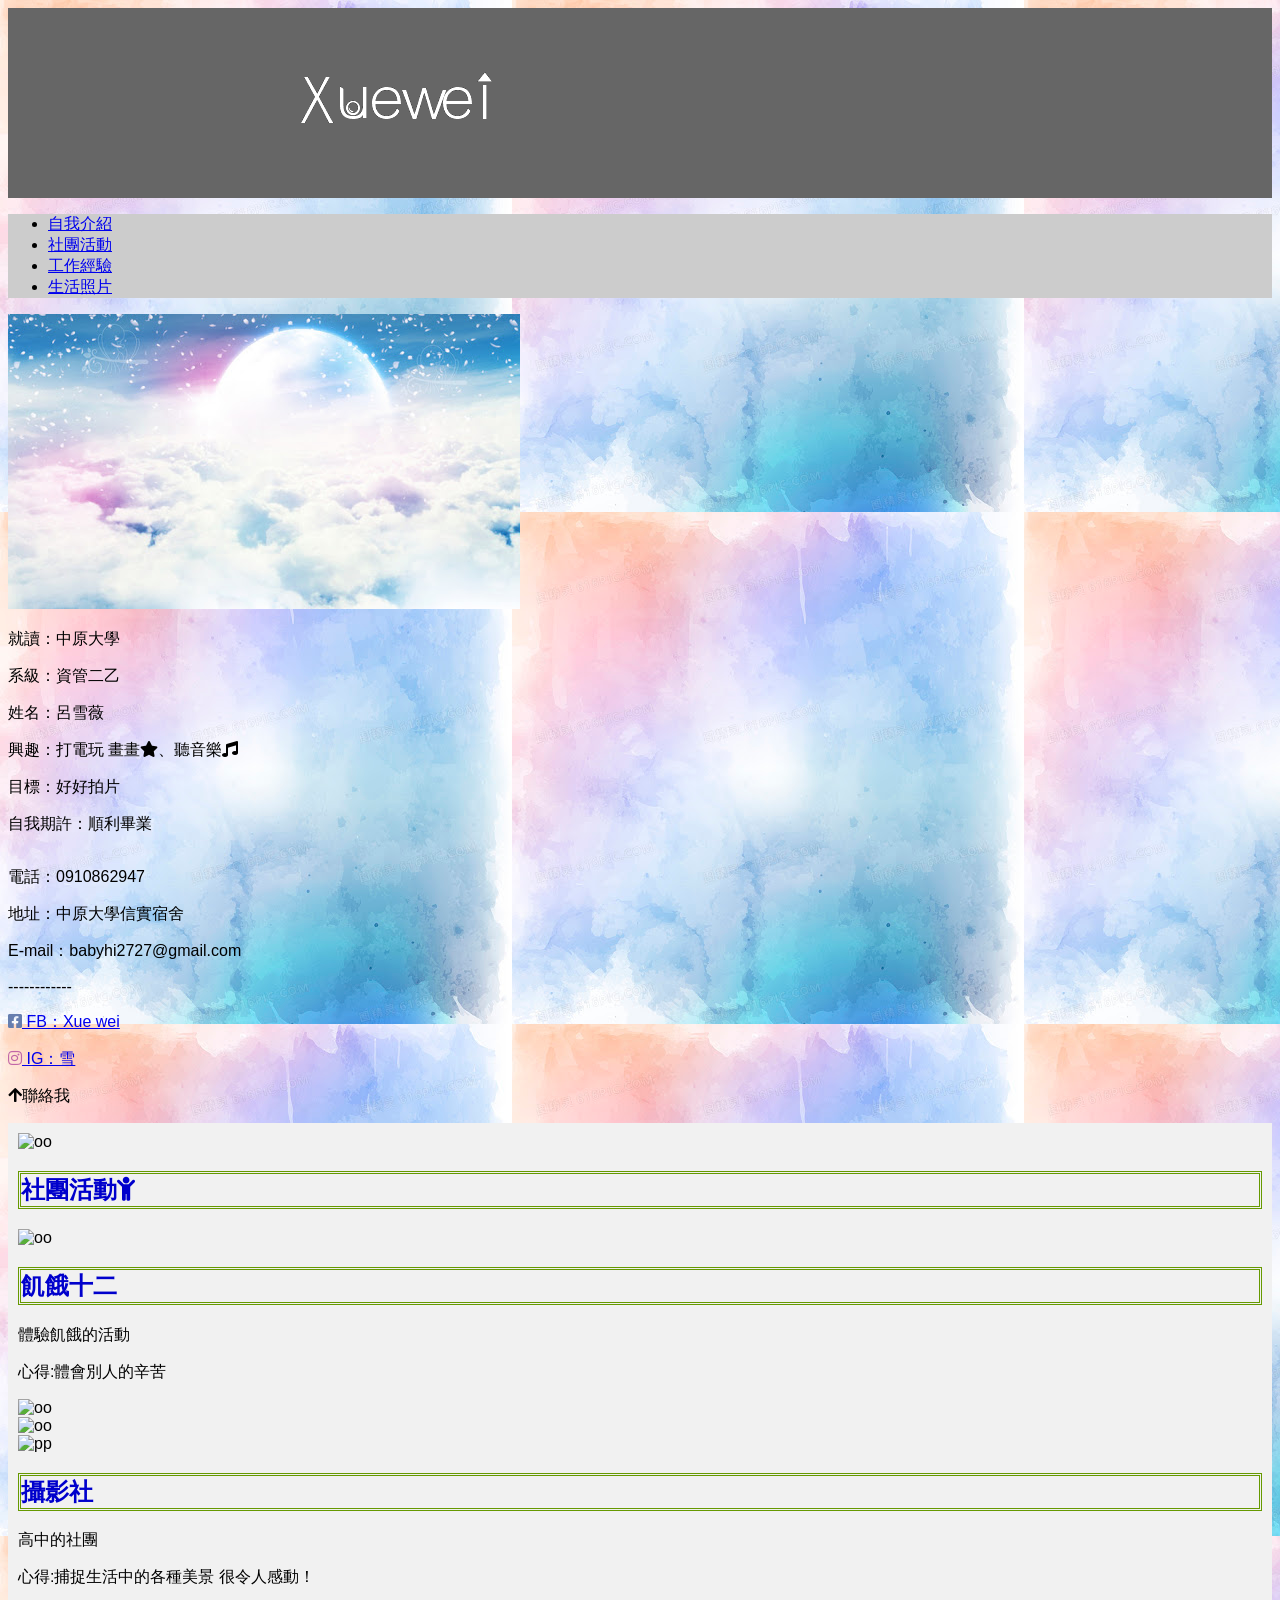
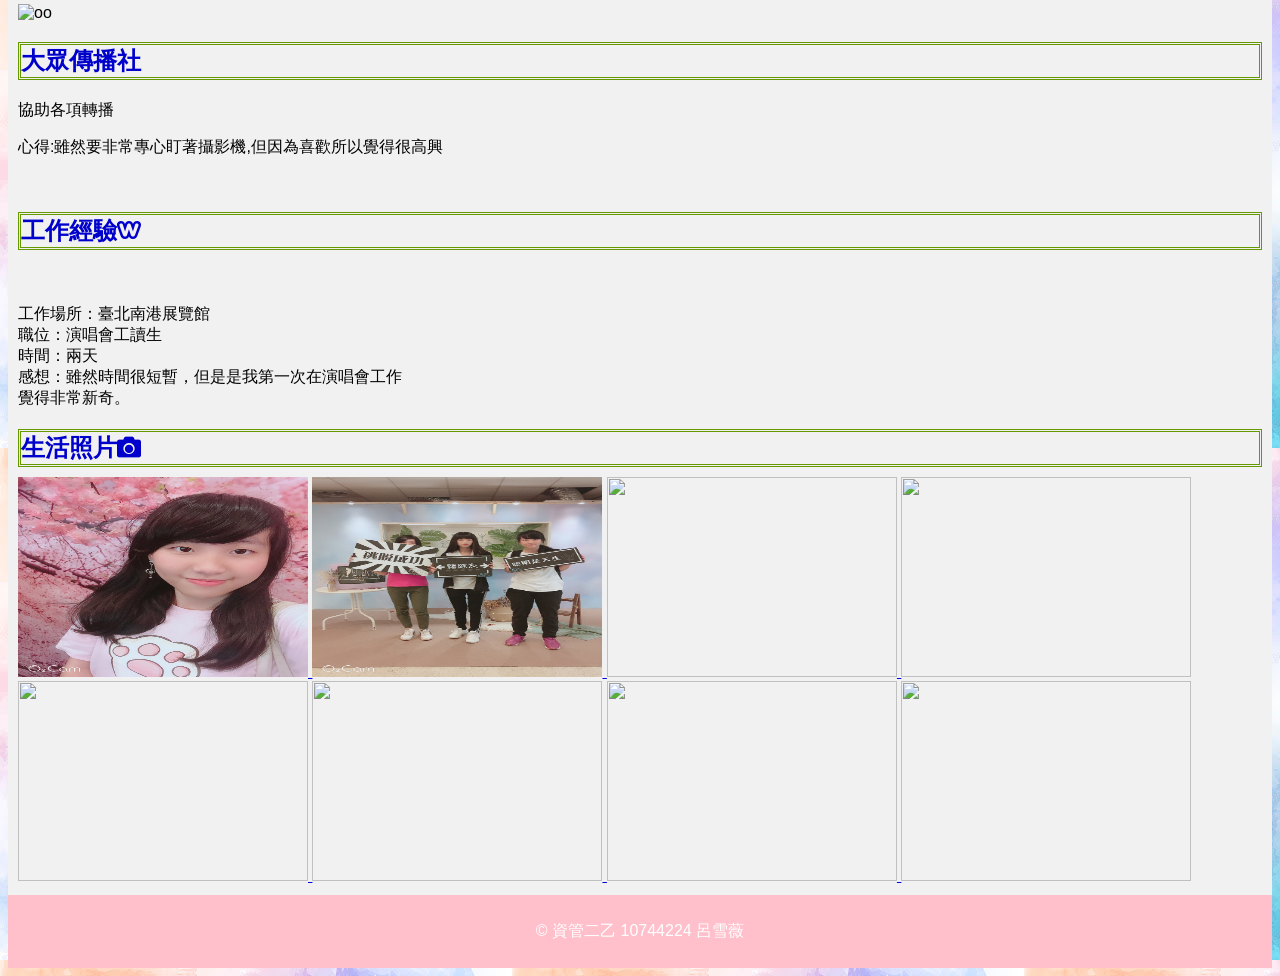
==== index.html @ 1e85b5ad "Rename hw2.html to index.html" ====
<!DOCTYPE html>
<html lang="en">
	<head>
		<title>About me</title>
		<meta charset="utf-8">
		<meta name="viewport" content="width=device-width, initial-scale=1">
		<link rel="stylesheet" type="text/css" href="css/test.css">
		<link rel="icon" href="img/icon.png" type="image/ico" />
		<link rel="stylesheet" href="https://use.fontawesome.com/releases/v5.8.2/css/all.css" integrity="sha384-oS3vJWv+0UjzBfQzYUhtDYW+Pj2yciDJxpsK1OYPAYjqT085Qq/1cq5FLXAZQ7Ay" crossorigin="anonymous">
	</head>

	<body background="img/bd.jpg">
		<div class="header">
			<header>
				<img class="logo" src="img/logo1.png" alt="">
			</header>
			
			<nav>
				<ul>
					<li><a href="#self">自我介紹</a></li>
					<li><a href="#society">社團活動</a></li>
					<li><a href="#work">工作經驗</a></li>
					<li><a href="#photo">生活照片</a></li>
				</ul>
			</nav>
		</div>
		<div class="coo">
		<img src="img/coo.jpg"/>
		</div>
		<a name="self" id="self">
			<div class="intro">
				<section>
					<img class="heart" src="img/float/heart.png" alt="">
					<div>
						<img class="main" src="img/main.jpg" alt="">
					</div>
					<div class="main">
						<p>就讀：中原大學</p>
						<p>系級：資管二乙</p>
						<p>姓名：呂雪薇</p>
						<p>興趣：打電玩 畫畫<i class="fas fa-star"></i>、聽音樂<i class="fas fa-music"></i></p>
						<p>目標：好好拍片</p>
						<p>自我期許：順利畢業</p>
					</div>
				</section>
				<aside>
					<p>電話：0910862947</p>
					<p>地址：中原大學信實宿舍</p>
					<p>E-mail：babyhi2727@gmail.com</p>
					<p>------------</p>
					<p><a class="blog" href="https://www.facebook.com/profile.php?id=100000791641164"><i style="color: #667EAF" class="fab fa-facebook-square"></i> FB：Xue wei</a></p>
					<p><a class="blog" href="https://www.instagram.com/mandarava_10/?hl=zh-tw"><i style="color: #C166A7" class="fab fa-instagram"></i> IG：雪</a></p>
					<p><i class="fas fa-arrow-up"></i>聯絡我</p>
				</aside>
			</div>
		</a>
		<article>
			<div class="society">
				<img class="life" src="img/float/life.png" alt="oo"
				<a name="s" id="s">
					<h2>社團活動<i class="fas fa-child"></i></h2>
					<div class="flip-card">
						<div class="flip-card-inner">
							<div class="flip-card-front">
								<img src="img/" alt="oo" style="width:250px;height:320px;">
							</div>
							
					<div class="flip-card-back">
								<h2>飢餓十二</h2>
								<p>體驗飢餓的活動</p>
								<p>心得:體會別人的辛苦</p>
							
							</div>
					    <div class="flip-card">
						<div class="flip-card-inner">
							<div class="flip-card-front">
								<img src="img/ph/p1.jpg" alt="oo" style="width:250px;height:320px;">
							</div>
						</div>
					</div>
					<div class="flip-card">
						<div class="flip-card-inner">
							<div class="flip-card-front">
								<img src="img/ph/p1.jpg" alt="oo" style="width:250px;height:320px;">
							</div>
							
						</div>
					</div>
					<div class="air">
					</div>
					<div class="flip-card">
						<div class="flip-card-inner">
							<div class="flip-card-front">
								<img src="img.jpg" alt="pp" style="width:250px;height:320px;">
							</div>
							<div class="flip-card-back">
								<h2>攝影社</h2>
								<p>高中的社團</p>
								<p>心得:捕捉生活中的各種美景 很令人感動！</p>
							</div>
						</div>
					</div>
					<div class="flip-card">
						<div class="flip-card-inner">
							<div class="flip-card-front">
								<img src="img/seat.jpg" alt="oo"style="width:250px;height:320px;">
							</div>
							<div class="flip-card-back">
								<h2>大眾傳播社</h2>
								<p>協助各項轉播</p>
								<p>心得:雖然要非常專心盯著攝影機,但因為喜歡所以覺得很高興</p>
							</div>
						</div>
					</div>
				</div>
				<div class="work">
					<img class="cosmos" src="img/float/cosmos.png" alt="">
					<a name="work" id="work">
						<h2>工作經驗<i class="fab fa-weebly"></i></h2>
						<img class="zu" src="img/work/zu.jpg" alt="">
						<div class="job">
							<p>
								工作場所：臺北南港展覽館<br>
								職位：演唱會工讀生<br>
								時間：兩天<br>
								感想：雖然時間很短暫，但是是我第一次在演唱會工作<br>
							    覺得非常新奇。<br>
							</p>
						</div>
					</a>
				</div>
				<a name="photo" id="photo">
					<div class="photo">
						<h2 style="margin-bottom: 10px;">生活照片<i class="fas fa-camera"></i></h2>
						<a target="_parent" href="img/ph/p1.jpeg">
							<img class="pic" src="img/ph/p1.jpeg" alt="" title="櫻花" style="width:290px; height:200px;">
						</a>
						<a target="_parent" href="img/ph/p2.jpg">
							<img class="pic" src="img/ph/p2.jpg" alt="" title="密室逃脫" style="width:290px; height:200px;">
						</a>
						<a target="_parent" href="img/ph/p3.jpg">
							<img class="pic" src="img/ph/p3.jpg" alt="" title="天空" style="width:290px; height:200px;">
						</a>
						<a target="_parent" href="img/ph/p4.jpg">
							<img class="pic" src="img/ph/p4.jpg" alt="" title="運動會" style="width:290px; height:200px;">
						</a>
						<a target="_parent" href="img/ph/p5.jpg">
							<img class="pic" src="img/ph/p5.jpg" alt="" title="攝影社遊" style="width:290px; height:200px;">
						</a>
						<a target="_parent" href="img/ph/p6.jpg">
							<img class="pic" src="img/ph/p6.jpg" alt="" title="高中聚餐" style="width:290px; height:200px;">
						</a>
						<a target="_parent" href="img/ph/p7.jpg">
							<img class="pic" src="img/ph/p7.jpg" alt="" title="國中聚會" style="width:290px; height:200px;">
						</a>
						<a target="_parent" href="img/ph/p8.jpg">
							<img class="pic" src="img/ph/p8.jpg" alt="" title="萬聖節" style="width:290px; height:200px;">
						</a>
					</div>
				</a>
			</article>
			<button onclick="topFunction()" id="myBtn" title="">Top</button>
			<script>
			window.onscroll = function() {scrollFunction()};
			function scrollFunction() {
			if (document.body.scrollTop > 20 || document.documentElement.scrollTop > 20) {
			document.getElementById("myBtn").style.display = "block";
			} else {
			document.getElementById("myBtn").style.display = "none";
			}
			}
			function topFunction() {
			document.body.scrollTop = 0;
			document.documentElement.scrollTop = 0;
			}
			</script>
			<footer>
				<p>© 資管二乙 10744224 呂雪薇</p>
			</footer>
		</body>
		
	</html>
---- css/test.css ----
* {
  box-sizing: border-box;
}

body {
  font-family: Arial, Helvetica, sans-serif;
}

/* Style the header */
header {
  background-color: #666;
  padding: 30px;
  text-align: center;
  font-size: 35px;
  color: white;
}

/* Container for flexboxes */
section {
  display: -webkit-flex;
  display: flex;
}

/* Style the navigation menu */
nav {
  -webkit-flex: 1;
  -ms-flex: 1;
  flex: 1;
  background: #ccc;
  padding: 20px;
}

/* Style the list inside the menu */
nav  {
  list-style-type: none;
  padding: 0;
}

/* Style the content */
article {
  -webkit-flex: 3;
  -ms-flex: 3;
  flex: 3;
  background-color: #f1f1f1;
  padding: 10px;
}

/* Style the footer */
footer {
  background-color: #777;
  padding: 10px;
  text-align: center;
  color: white;
}

#self
{	
}
stylesheet{}
h2{
color: #0000CC;
font-family: ParkAvenue BT;
font-weight: bold;
border: 3px #669900 DOUBLE;
}
footer{background-color:pink;}
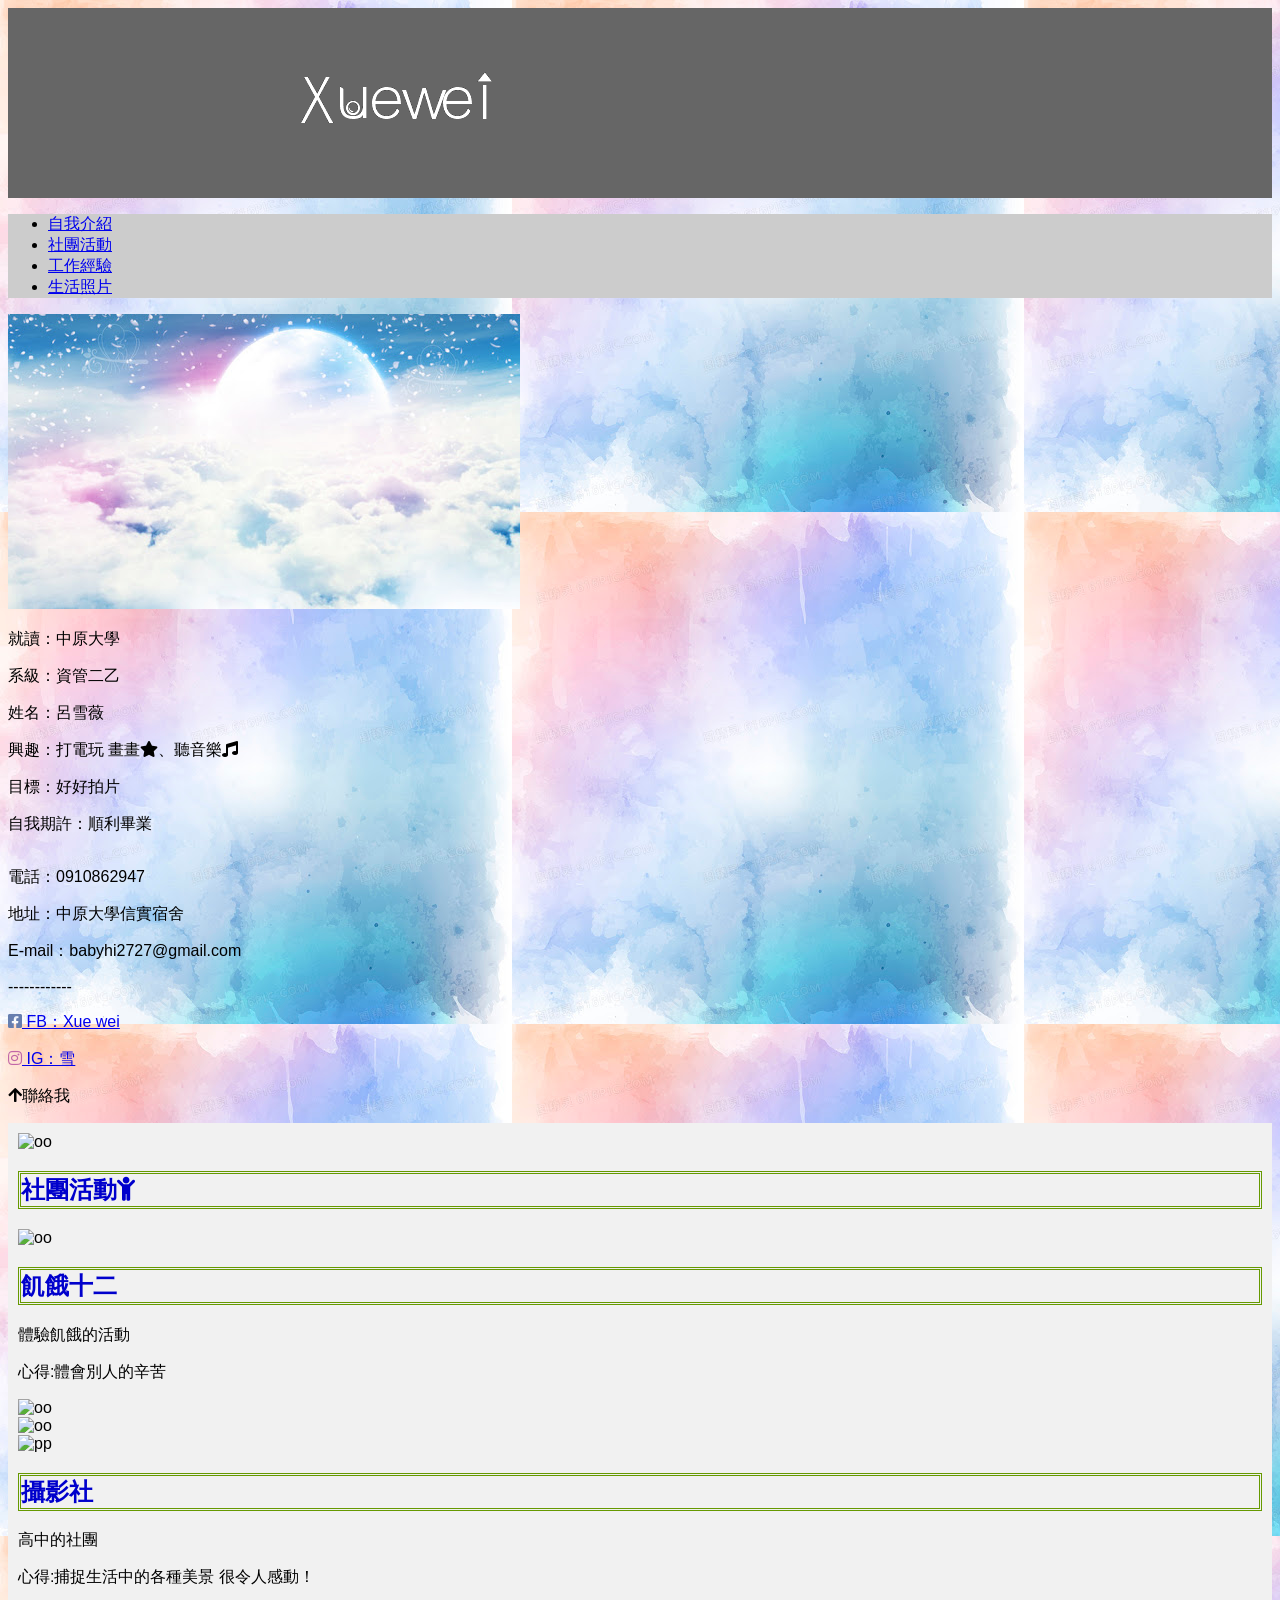
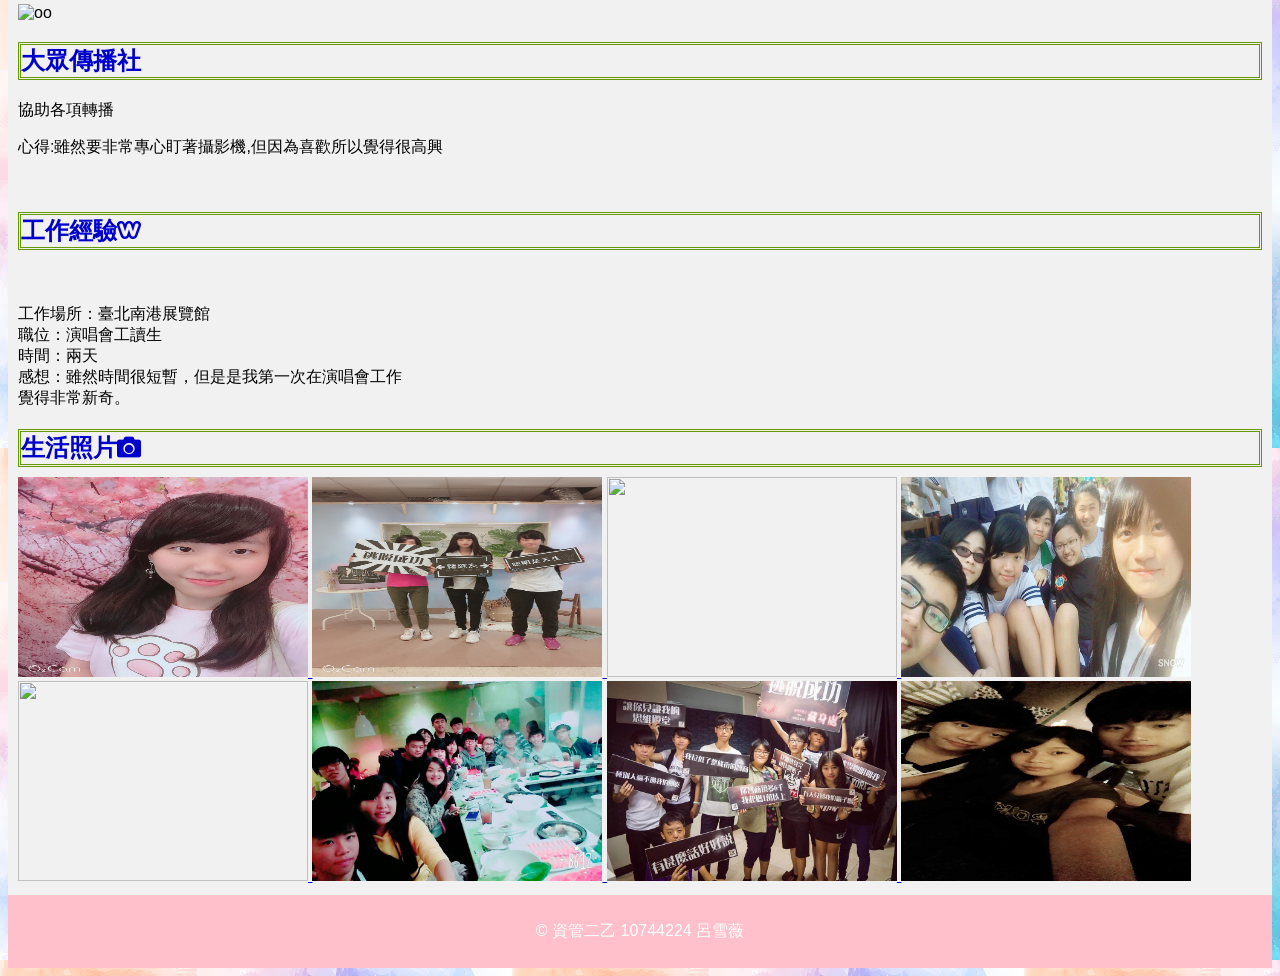
==== commit a9f3089c: "Update index.html" ====
--- a/index.html
+++ b/index.html
@@ -141,20 +141,20 @@
 						<a target="_parent" href="img/ph/p3.jpg">
 							<img class="pic" src="img/ph/p3.jpg" alt="" title="天空" style="width:290px; height:200px;">
 						</a>
-						<a target="_parent" href="img/ph/p4.jpg">
-							<img class="pic" src="img/ph/p4.jpg" alt="" title="運動會" style="width:290px; height:200px;">
+						<a target="_parent" href="img/ph/p4.JPG">
+							<img class="pic" src="img/ph/p4.JPG" alt="" title="運動會" style="width:290px; height:200px;">
 						</a>
-						<a target="_parent" href="img/ph/p5.jpg">
-							<img class="pic" src="img/ph/p5.jpg" alt="" title="攝影社遊" style="width:290px; height:200px;">
+						<a target="_parent" href="img/ph/p5.JPG">
+							<img class="pic" src="img/ph/p5.JPG" alt="" title="攝影社遊" style="width:290px; height:200px;">
 						</a>
-						<a target="_parent" href="img/ph/p6.jpg">
-							<img class="pic" src="img/ph/p6.jpg" alt="" title="高中聚餐" style="width:290px; height:200px;">
+						<a target="_parent" href="img/ph/p6.JPG">
+							<img class="pic" src="img/ph/p6.JPG" alt="" title="高中聚餐" style="width:290px; height:200px;">
 						</a>
-						<a target="_parent" href="img/ph/p7.jpg">
-							<img class="pic" src="img/ph/p7.jpg" alt="" title="國中聚會" style="width:290px; height:200px;">
+						<a target="_parent" href="img/ph/p7.JPG">
+							<img class="pic" src="img/ph/p7.JPG" alt="" title="國中聚會" style="width:290px; height:200px;">
 						</a>
-						<a target="_parent" href="img/ph/p8.jpg">
-							<img class="pic" src="img/ph/p8.jpg" alt="" title="萬聖節" style="width:290px; height:200px;">
+						<a target="_parent" href="img/ph/p8.JPG">
+							<img class="pic" src="img/ph/p8.JPG" alt="" title="萬聖節" style="width:290px; height:200px;">
 						</a>
 					</div>
 				</a>
